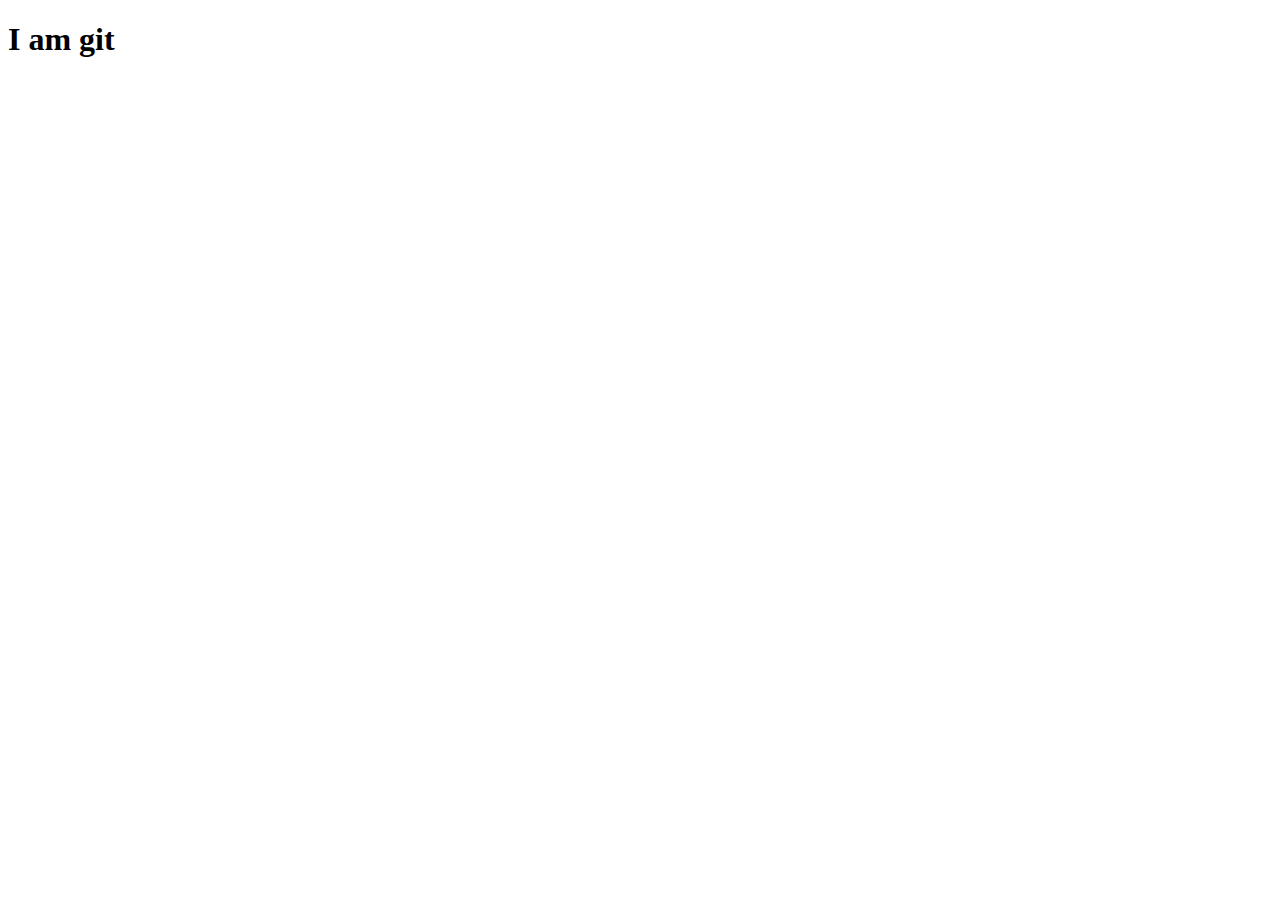
==== index.html @ fae686a0 "first cxommidhg" ====
<!DOCTYPE html>
<html lang="en">
<head>
    <meta charset="UTF-8">
    <meta name="viewport" content="width=device-width, initial-scale=1.0">
    <title>Document</title>
</head>
<body>
    <h1>I am git</h1>
</body>
</html>
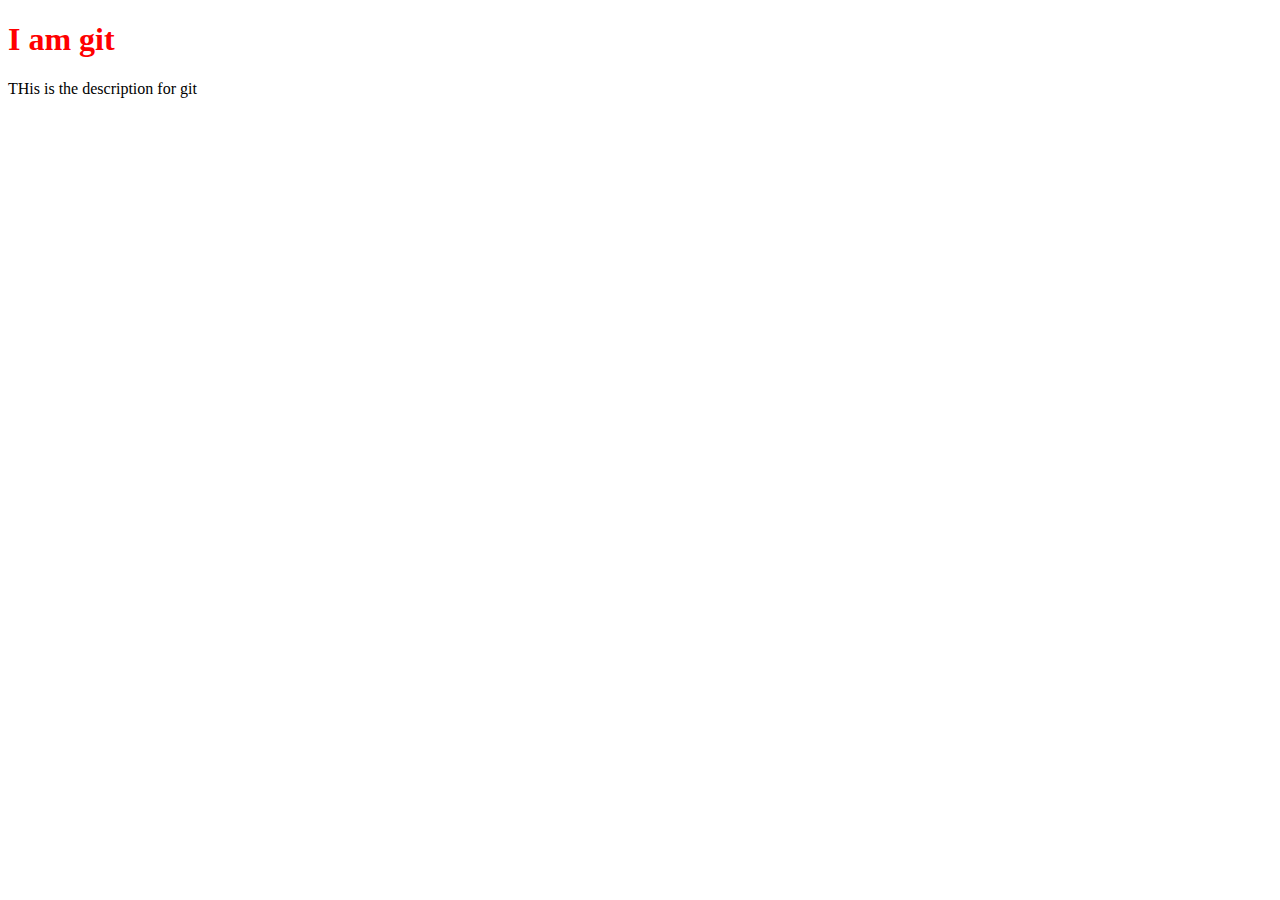
==== commit 7c24bbad: "File added" ====
--- a/index.html
+++ b/index.html
@@ -4,8 +4,10 @@
     <meta charset="UTF-8">
     <meta name="viewport" content="width=device-width, initial-scale=1.0">
     <title>Document</title>
+    <link rel="stylesheet" href="style.css">
 </head>
 <body>
     <h1>I am git</h1>
+    <p>THis is the description for git</p>
 </body>
 </html>--- a/style.css
+++ b/style.css
@@ -0,0 +1,3 @@
+h1{
+    color: red;
+}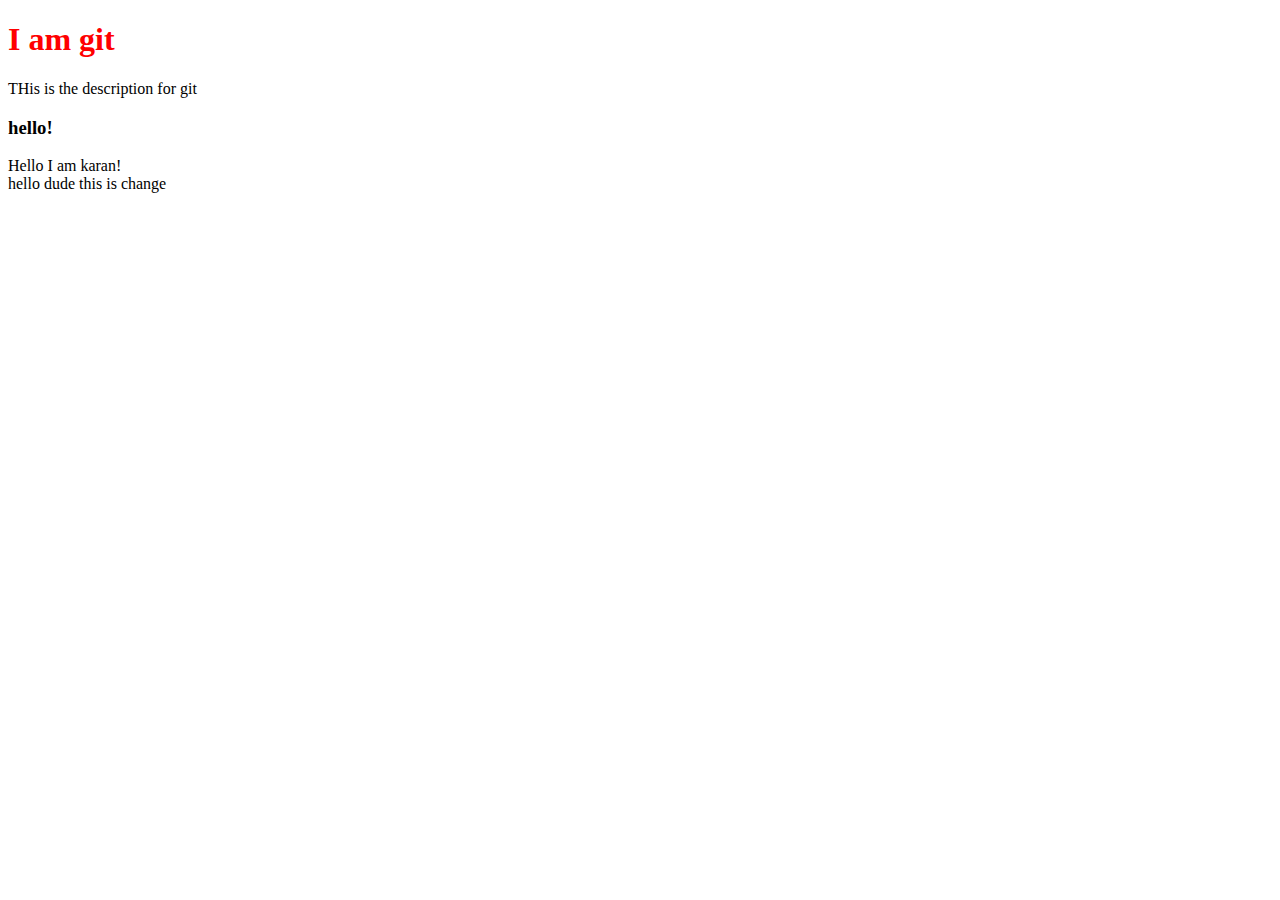
==== commit abfa9965: "this is change" ====
--- a/index.html
+++ b/index.html
@@ -1,13 +1,22 @@
 <!DOCTYPE html>
 <html lang="en">
+
 <head>
     <meta charset="UTF-8">
     <meta name="viewport" content="width=device-width, initial-scale=1.0">
     <title>Document</title>
     <link rel="stylesheet" href="style.css">
 </head>
+
 <body>
     <h1>I am git</h1>
     <p>THis is the description for git</p>
+    <script src="./script.js"></script>
+    <h3>hello! </h3>
+    Hello I am karan!
+    <div>
+        hello dude this is change
+    </div>
 </body>
+
 </html>--- a/style.css
+++ b/style.css
@@ -1,3 +1,6 @@
 h1{
     color: red;
+}
+h2{
+color: green;
 }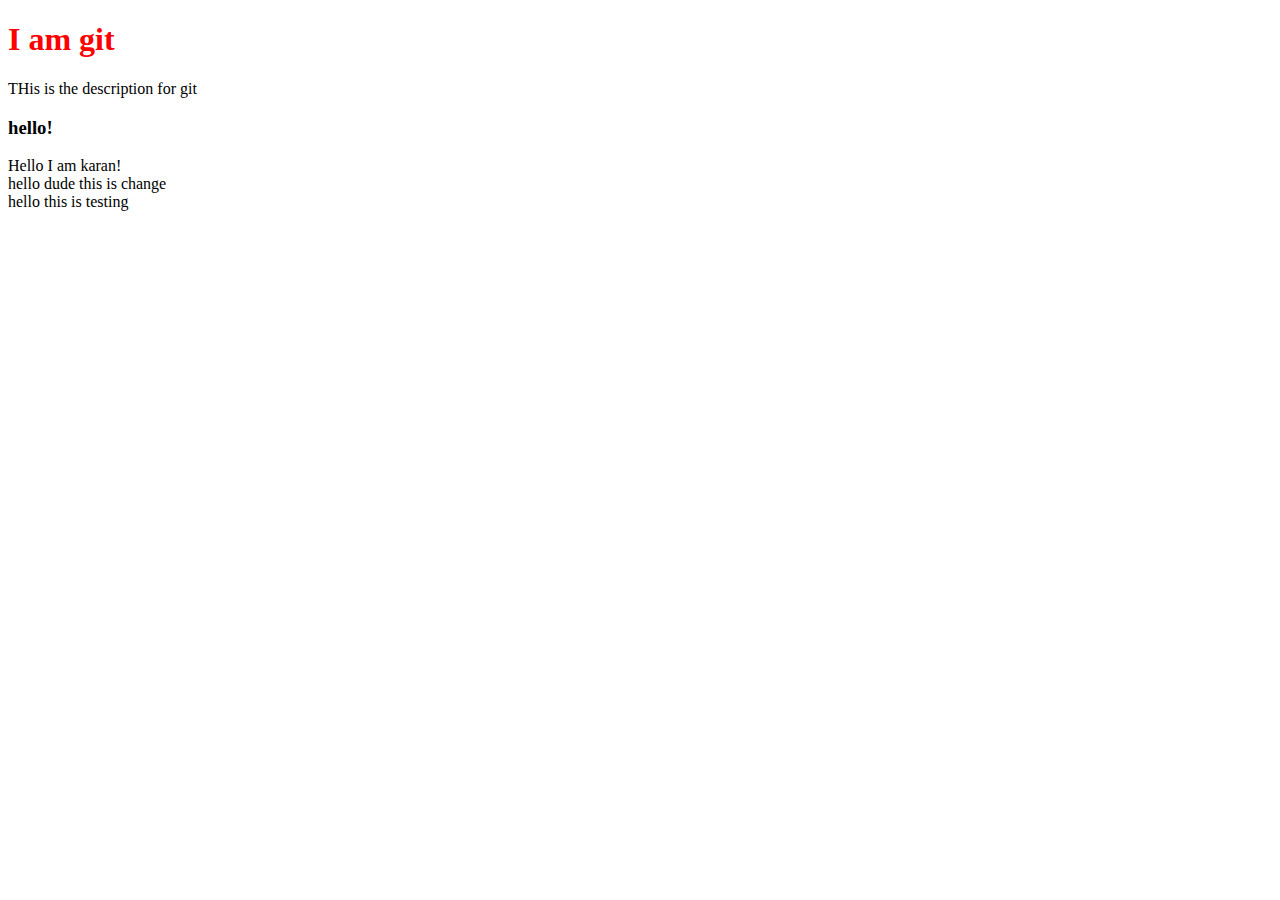
==== commit b72b7011: "change" ====
--- a/index.html
+++ b/index.html
@@ -17,6 +17,7 @@
     <div>
         hello dude this is change
     </div>
+    hello this is testing
 </body>
 
 </html>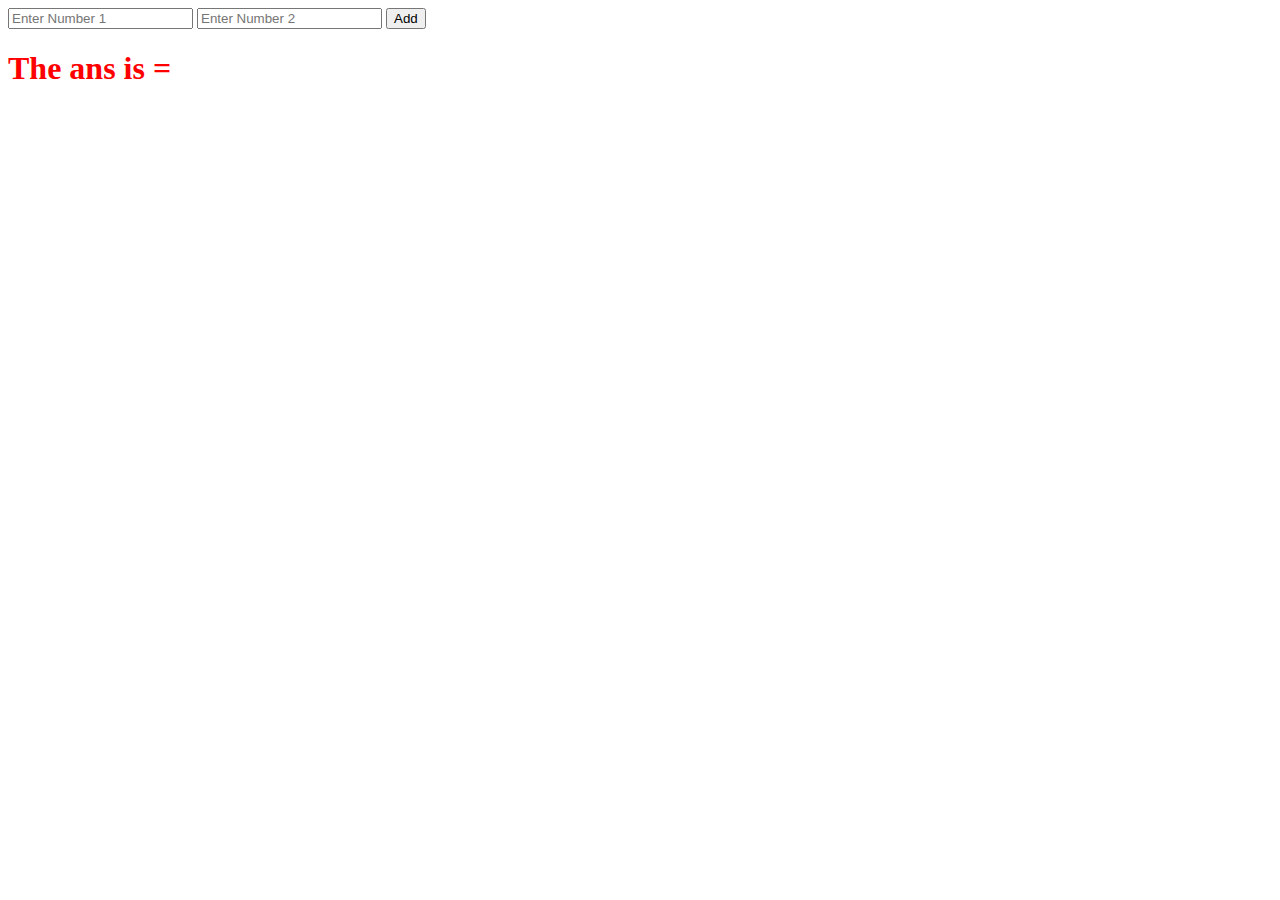
==== commit ed176c8b: "fsdfsd" ====
--- a/index.html
+++ b/index.html
@@ -1,23 +1,19 @@
 <!DOCTYPE html>
 <html lang="en">
-
 <head>
     <meta charset="UTF-8">
     <meta name="viewport" content="width=device-width, initial-scale=1.0">
     <title>Document</title>
     <link rel="stylesheet" href="style.css">
 </head>
+<body>
 
-<body>
-    <h1>I am git</h1>
-    <p>THis is the description for git</p>
+    
+    <input id="num1" type="number" placeholder="Enter Number 1">
+    <input id="num2" type="number" placeholder="Enter Number 2">
+    <button id="btn">Add</button>
+
+    <h1>The ans is = <span id="ans"></span></h1>
     <script src="./script.js"></script>
-    <h3>hello! </h3>
-    Hello I am karan!
-    <div>
-        hello dude this is change
-    </div>
-    hello this is testing
 </body>
-
 </html>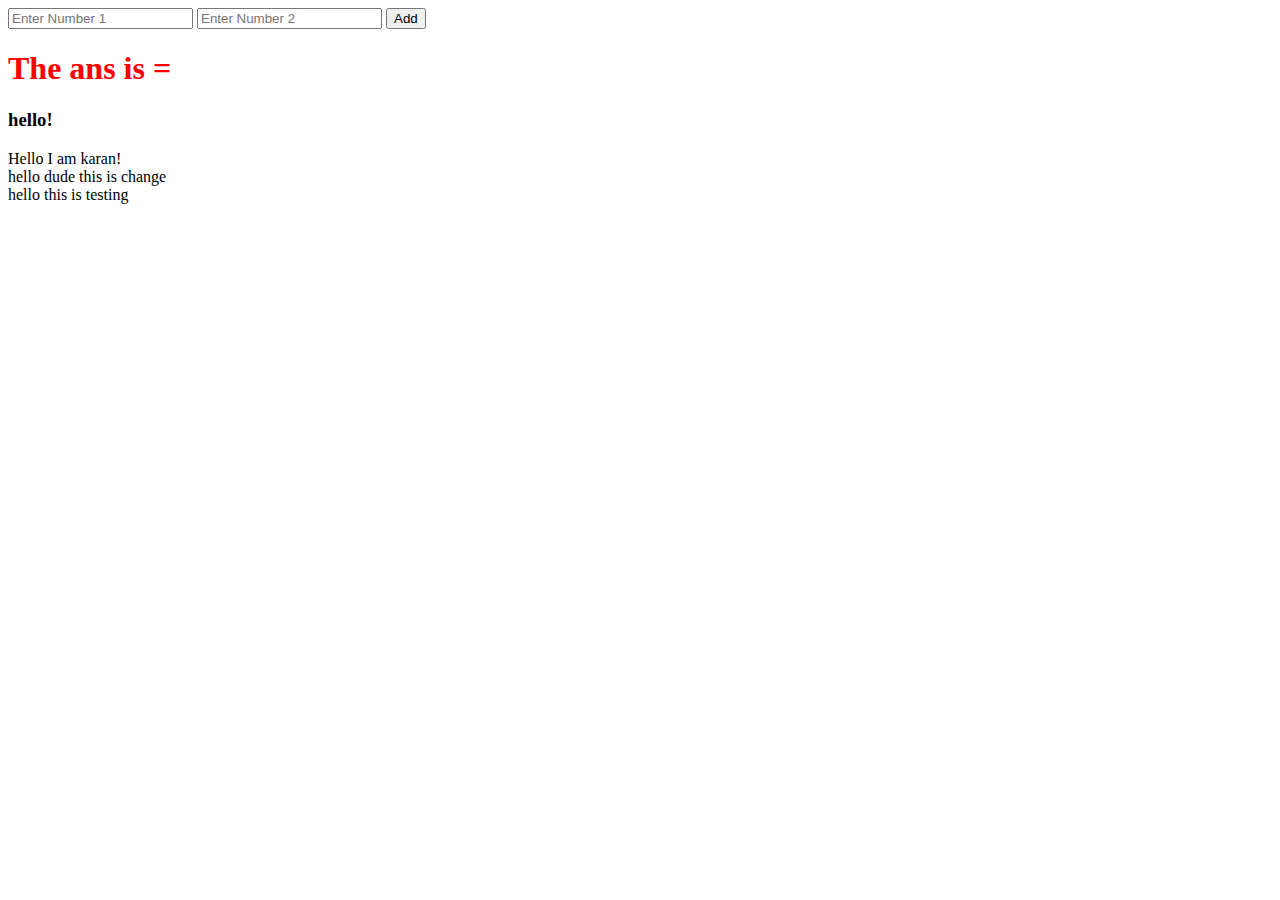
==== commit acc7cc84: "Merge branch 'main' of https://github.com/chandu2640/git-tutorial" ====
--- a/index.html
+++ b/index.html
@@ -1,11 +1,13 @@
 <!DOCTYPE html>
 <html lang="en">
+
 <head>
     <meta charset="UTF-8">
     <meta name="viewport" content="width=device-width, initial-scale=1.0">
     <title>Document</title>
     <link rel="stylesheet" href="style.css">
 </head>
+
 <body>
 
     
@@ -15,5 +17,12 @@
 
     <h1>The ans is = <span id="ans"></span></h1>
     <script src="./script.js"></script>
+    <h3>hello! </h3>
+    Hello I am karan!
+    <div>
+        hello dude this is change
+    </div>
+    hello this is testing
 </body>
+
 </html>